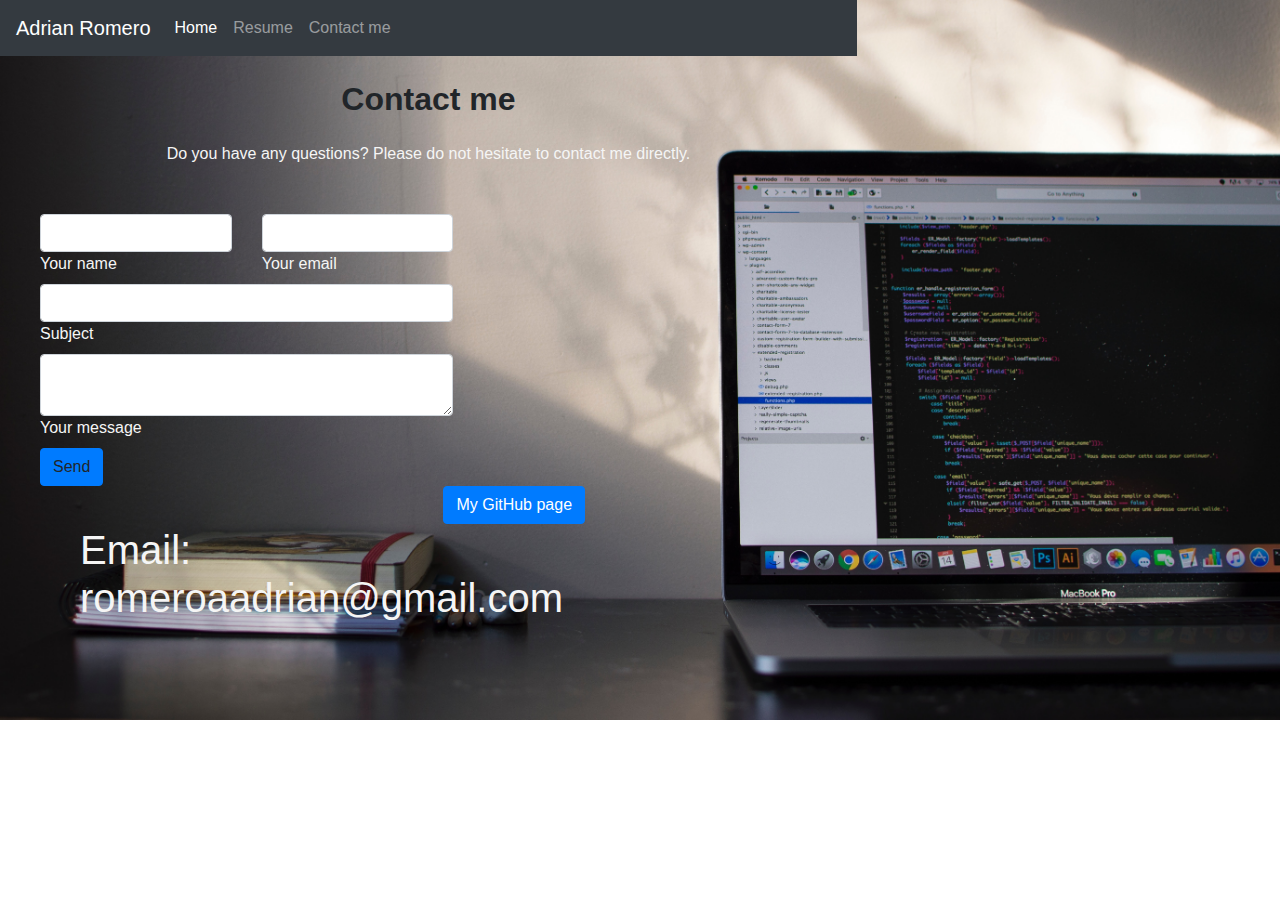
==== contact.html @ 70211a5c "first commit" ====
<!DOCTYPE html>
<html lang="en">

<head>
    <meta charset="UTF-8">
    <meta name="viewport" content="width=device-width, initial-scale=1.0">
    <meta http-equiv="X-UA-Compatible" content="ie=edge">
    <title>Contact page</title>
    <link rel="stylesheet" href="https://stackpath.bootstrapcdn.com/bootstrap/4.4.1/css/bootstrap.min.css"
        integrity="sha384-Vkoo8x4CGsO3+Hhxv8T/Q5PaXtkKtu6ug5TOeNV6gBiFeWPGFN9MuhOf23Q9Ifjh" crossorigin="anonymous">
    <link rel="stylesheet" href="style.css">
</head>
<body>
    <nav class="navbar navbar-expand-lg navbar-dark bg-dark">
        <a class="navbar-brand" href="#">Adrian Romero</a>
        <button class="navbar-toggler" type="button" data-toggle="collapse" data-target="#navbarNavDropdown"
            aria-controls="navbarNavDropdown" aria-expanded="false" aria-label="Toggle navigation">
            <span class="navbar-toggler-icon"></span>
        </button>
        <div class="collapse navbar-collapse" id="navbarNavDropdown">
            <ul class="navbar-nav">
                <li class="nav-item active">
                    <a class="nav-link" href="index.html">Home <span class="sr-only">(current)</span></a>
                </li>
                <li class="nav-item">
                        <a class="nav-link" href="documents/Code Resume.docx">Resume</a>
                </li>
                <li class="nav-item">
                    <a class="nav-link" href="contact.html">Contact me</a>
                </li>
            </ul>
        </div>
    </nav>
    </div>
    <section class="mb-4">
        <h2 class="h1-responsive font-weight-bold text-center my-4">Contact me</h2>
        <p class="text-center w-responsive mx-auto mb-5 textForboxes">Do you have any questions? Please do not hesitate
            to contact me
            directly.</p>
        <div class="row">
            <div class="col-md-6 mb-md-0 mb-6 contactForm">
                <form id="contact-form" name="contact-form" action="mail.php" method="POST">
                    <div class="row">
                        <div class="col-md-6">
                            <div class="md-form mb-0">
                                <input type="text" id="name" name="name" class="form-control">
                                <label for="name" class="textForboxes">Your name</label>
                            </div>
                        </div>
                        <div class="col-md-6">
                            <div class="md-form mb-0">
                                <input type="text" id="email" name="email" class="form-control">
                                <label for="email" class="textForboxes">Your email</label>
                            </div>
                        </div>
                    </div>
                    <div class="row">
                        <div class="col-md-12">
                            <div class="md-form mb-0">
                                <input type="text" id="subject" name="subject" class="form-control">
                                <label for="subject" class="textForboxes">Subject</label>
                            </div>
                        </div>
                    </div>
                    <div class="row">
                        <div class="col-md-12">
                            <div class="md-form">
                                <textarea type="text" id="message" name="message" rows="2"
                                    class="form-control md-textarea"></textarea>
                                <label for="message" class="textForboxes">Your message</label>
                            </div>
                        </div>
                    </div>
                </form>
                <div class="text-center text-md-left">
                    <a class="btn btn-primary" onclick="document.getElementById('contact-form').submit();">Send</a>
                </div>
                <div class="status"></div>
            </div>
        </div>
        <div class="row">
            <div class="col-md-6">
                <h1>Email: romeroaadrian@gmail.com</h1>            
            </div>
            <div class="col-md-6">
                <a href="https://github.com/AdrianRom"><button type="button" class="btn btn-primary">My GitHub page</button></a>
            </div>
        </div>
    </section>

</body>
</html>
---- style.css ----
/* .mainText {
    background-image: url(images/backgroundpic.jpg);
    background-size: cover;
    background-repeat: no-repeat;
    height: 100%;
    position: fixed; */
/* } */
body {
    background-image: url(images/backgroundpic.jpg);
    background-size: cover;
    background-repeat: no-repeat;
    height: 100%;
    position: absolute;
}
h1 {
    margin-left: 80px;
    margin-top: 40px;
    color: whitesmoke;
    font-weight: 100;
}
.contactForm {
    margin-left: 40px;
}
.textForboxes {
    color: whitesmoke;
}
.Cardrow {
    margin-top: 550px;
}
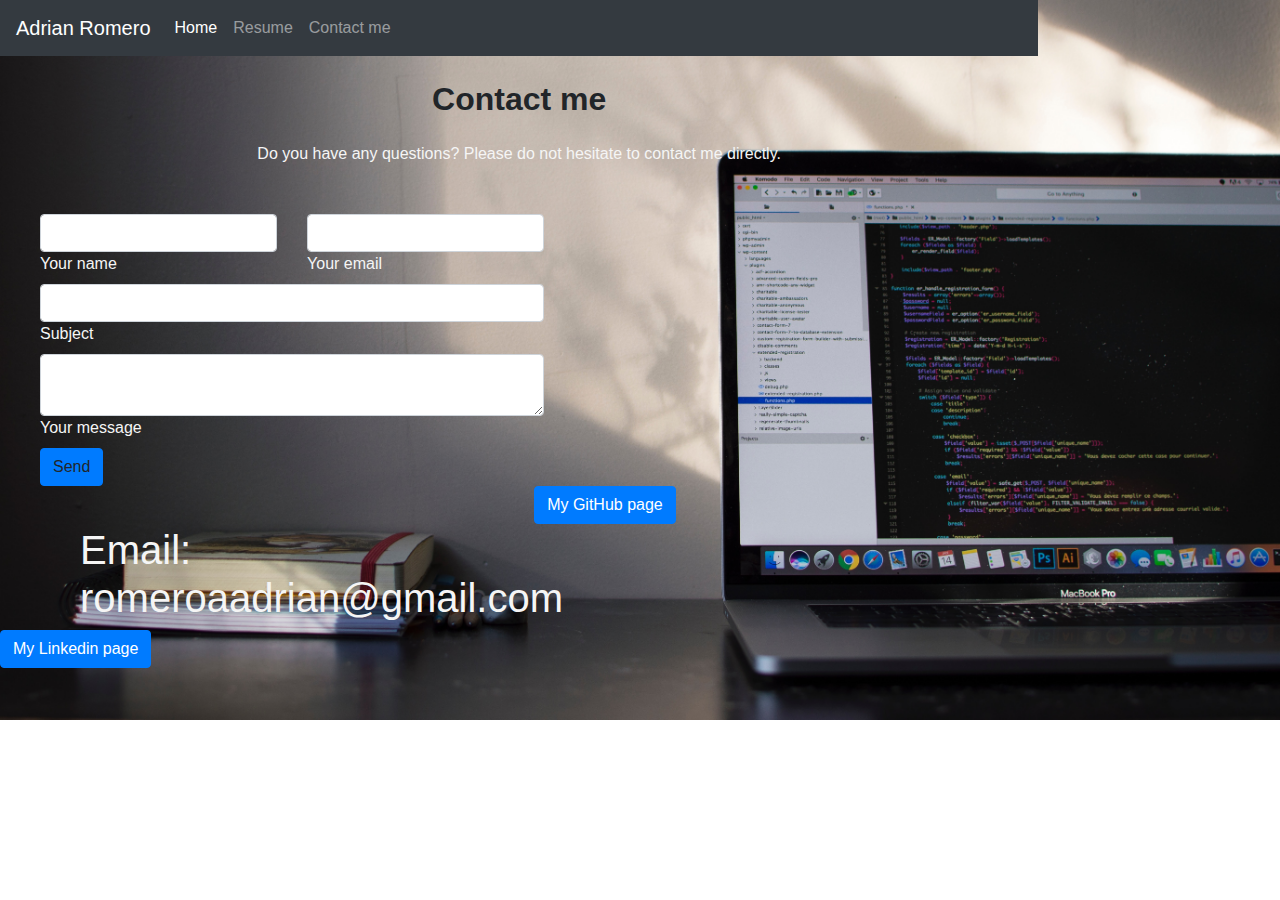
==== commit bf383a61: "second commit" ====
--- a/contact.html
+++ b/contact.html
@@ -85,6 +85,9 @@
             <div class="col-md-6">
                 <a href="https://github.com/AdrianRom"><button type="button" class="btn btn-primary">My GitHub page</button></a>
             </div>
+            <div class="col-md-6">
+                    <a href="https://www.linkedin.com/in/adrian-romero-b45620196/"><button type="button" class="btn btn-primary">My Linkedin page</button></a>
+            </div>
         </div>
     </section>
 
